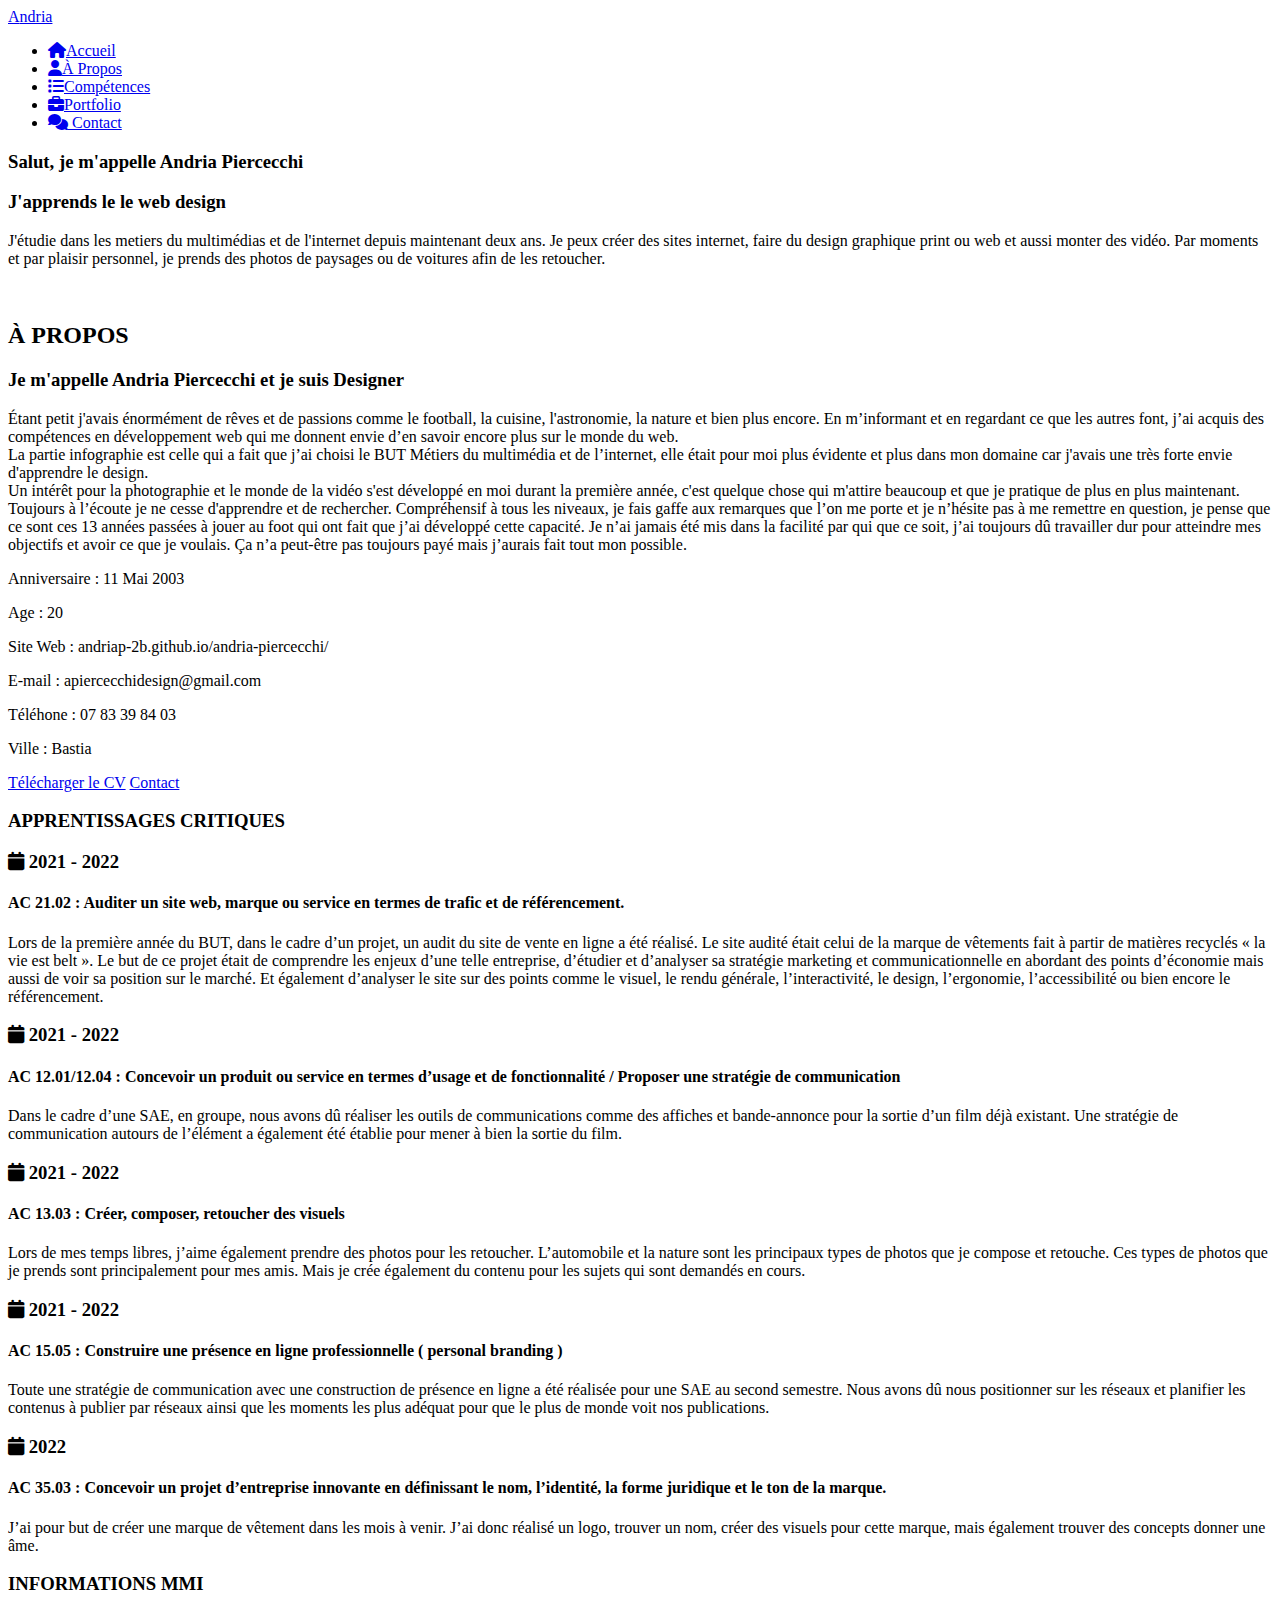
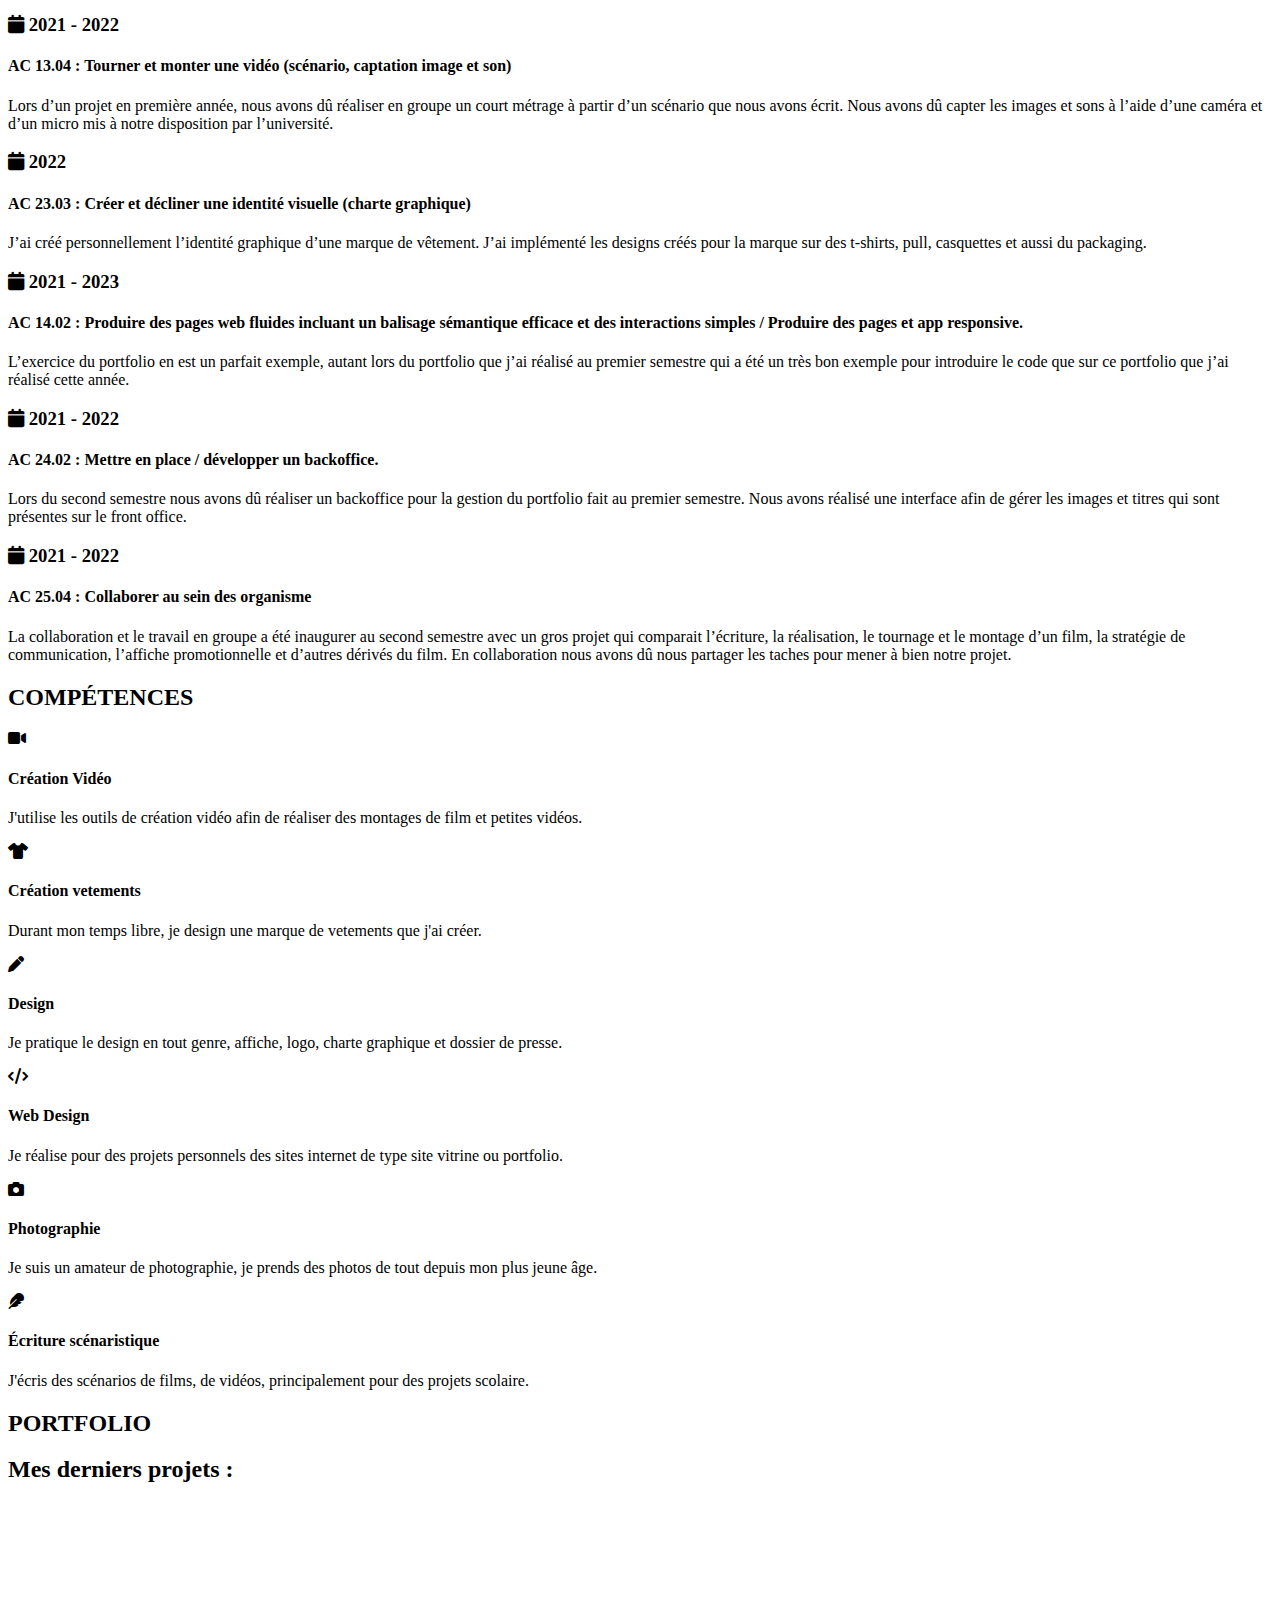
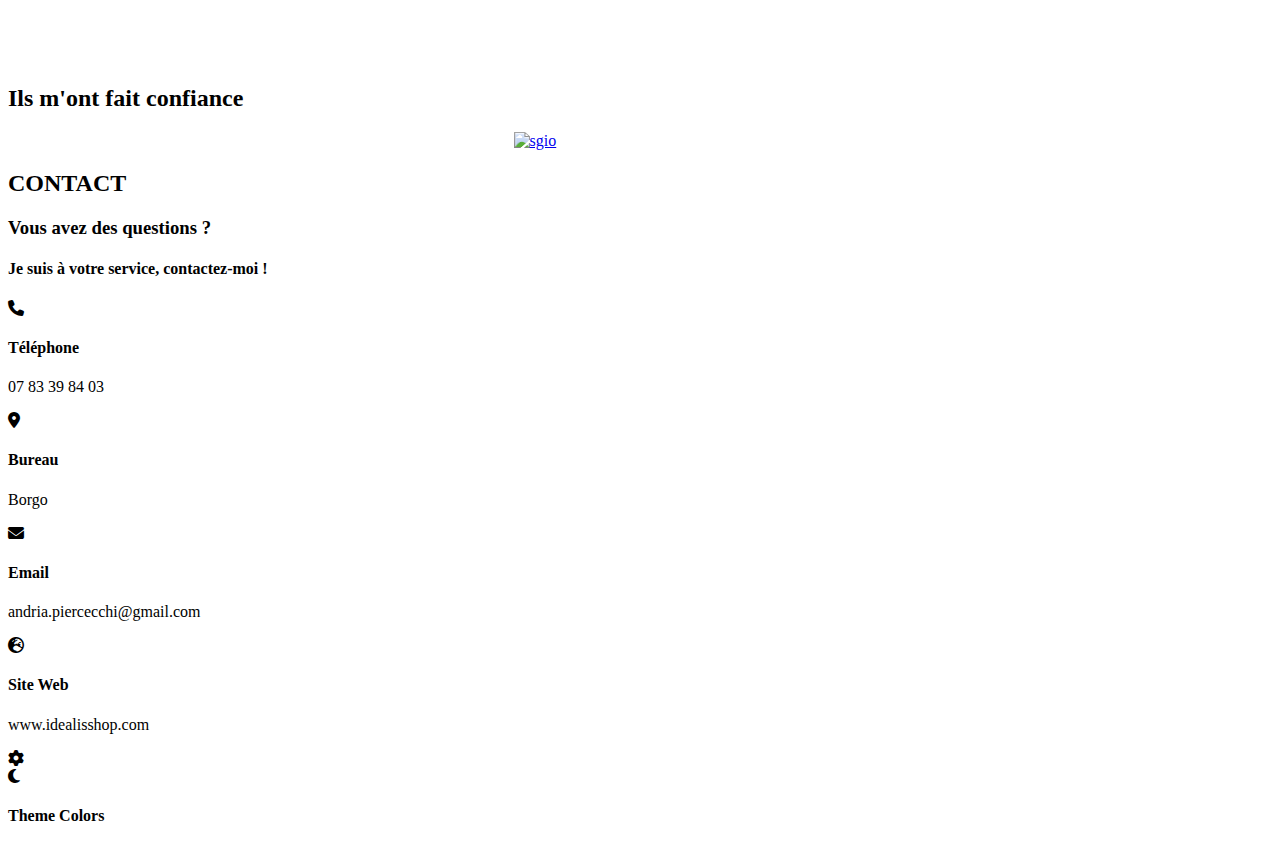
==== index.html @ 659b0757 "Update index.html" ====
<!DOCTYPE html>
<html lang="en">
<head>
    <meta charset="UTF-8">
    <meta http-equiv="X-UA-Compatible" content="IE=edge">
    <meta name="viewport" content="width=device-width, initial-scale=1.0">
    <title>Document</title>
    <!-- CSS Files -->
    <link rel="stylesheet" href="css/style.css">
    <link rel="stylesheet" href="css/skins/color-1.css">
    <link rel="stylesheet" href="https://cdnjs.cloudflare.com/ajax/libs/font-awesome/6.2.0/css/all.min.css">
    <!-- Style Switcher -->
    <link rel="stylesheet" href="css/skins/color-1.css" class="alternate-style" title="color-1"disabled>
    <link rel="stylesheet" href="css/skins/color-2.css" class="alternate-style" title="color-2"disabled>
    <link rel="stylesheet" href="css/skins/color-3.css" class="alternate-style" title="color-3"disabled>
    <link rel="stylesheet" href="css/skins/color-4.css" class="alternate-style" title="color-4"disabled>
    <link rel="stylesheet" href="css/skins/color-5.css" class="alternate-style" title="color-5"disabled>
    <link rel="stylesheet" href="css/style-switcher.css">
</head>
<body class="dark">
    <!-- Main Container Start-->
    <div class="main-container">
        <!--Aside Start-->
        <div class="aside">
            <div class="logo">
                <a href="#"><span>A</span>ndria</a>    
            </div>
            <div class="nav-toggler">
                <span></span>
            </div>
            <ul class="nav">
                <li><a href="#home" class="active"><i class="fa fa-home"></i>Accueil</a></li>
                <li><a href="#about"><i class="fa fa-user"></i>À Propos</a></li>
                <li><a href="#services"><i class="fa fa-list"></i>Compétences</a></li>
                <li><a href="#portfolio"><i class="fa fa-briefcase"></i>Portfolio</a></li>
                <li><a href="#contact"><i class="fa fa-comments"></i> Contact</a></li>
            </ul>
        </div>
        <!--Aside End-->
        <!-- Main Content Start-->
        <div class="main-content">
            <!-- Home Section Start -->
            <section class="home section" id="home">
                <div class="container">
                    <div class="row">
                        <div class="home-info padd-15">
                            <h3 class="hello">Salut, je m'appelle <span class="name">Andria Piercecchi</span></h3>
                            <h3 class="my-profession">J'apprends le <span class="typing">le web design</span></h3>
                            <p>J'étudie dans les metiers du multimédias et de l'internet depuis maintenant deux ans. Je peux créer des sites internet, faire du design graphique print ou web et aussi monter des vidéo. Par moments et par plaisir personnel, je prends des photos de paysages ou de voitures afin de les retoucher.</p>
                          
                        </div>
                        <div class="home-img padd-15">
                            <img src="images/107.jpg" alt="">
                        </div>
                    </div>
                </div>
            </section>
            <!-- Home Section End -->
            <!-- About Section Start -->
            <section class="about section"id='about'>
                <div class="container">
                    <div class="row">
                        <div class="section-title padd-15">
                            <h2>À PROPOS</h2>
                        </div>
                    </div>
                    <div class="row">
                        <div class="about-content padd-15">
                            <div class="row">
                                <div class="about-text padd-15">
                                    <h3>Je m'appelle Andria Piercecchi et je suis <span>Designer</span></h3>
                                    <p>Étant petit j'avais énormément de rêves et de passions comme le football, la cuisine, l'astronomie, la nature et bien plus encore. En m’informant et en regardant ce que les autres font, j’ai acquis des compétences en développement web qui me donnent envie d’en savoir encore plus sur le monde du web. <br> La partie infographie est celle qui a fait que j’ai choisi le BUT Métiers du multimédia et de l’internet, elle était pour moi plus évidente et plus dans mon domaine car j'avais une très forte envie d'apprendre le design. <br> Un intérêt pour la photographie et le monde de la vidéo s'est développé en moi durant la première année, c'est quelque chose qui m'attire beaucoup et que je pratique de plus en plus maintenant. <br> Toujours à l’écoute je ne cesse d'apprendre et de rechercher. Compréhensif à tous les niveaux, je fais gaffe aux remarques que l’on me porte et je n’hésite pas à me remettre en question, je pense que ce sont ces 13 années passées à jouer au foot qui ont fait que j’ai développé cette capacité. Je n’ai jamais été mis dans la facilité par qui que ce soit, j’ai toujours dû travailler dur pour atteindre mes objectifs et avoir ce que je voulais. Ça n’a peut-être pas toujours payé mais j’aurais fait tout mon possible.</p>

                                </div>
                            </div>
                            <div class="row">
                                <div class="personal-info padd-15">
                                    <div class="row">
                                        <div class="info-item padd-15">
                                            <p>Anniversaire : <span> 11 Mai 2003</span></p>
                                        </div>
                                        <div class="info-item padd-15">
                                            <p>Age : <span> 20 </span></p>
                                        </div>
                                        <div class="info-item padd-15">
                                            <p>Site Web : <span> andriap-2b.github.io/andria-piercecchi/</span></p>
                                        </div>
                                        <div class="info-item padd-15">
                                            <p>E-mail : <span> apiercecchidesign@gmail.com</span></p>
                                        </div>
                                        
                                        <div class="info-item padd-15">
                                            <p>Téléhone : <span> 07 83 39 84 03</span></p>
                                        </div>
                                        <div class="info-item padd-15">
                                            <p>Ville : <span> Bastia </span></p>
                                        </div>
                                       
                                    </div>
                                    <div class="row">
                                        <div class="buttons padd-15">
                                            <a href="images/cv.jpg" class="btn">Télécharger le CV</a>
                                            <a href="mailto:apiercecchidesign@gmail.com" class="btn hire-me">Contact</a>
                                        </div>
                                    </div>
                                </div>
                                <div class="skills padd-15">
                                    <div class="row">
                                        <!--<div class="skill-item padd-15">
                                            <h5>PHOTOSHOP</h5>
                                            <div class="progress">
                                                <div class="progress-in" style="width: 70%;"></div>
                                                <div class="skill-percent">70%</div>
                                            </div>
                                        </div>
                                        <div class="skill-item padd-15">
                                            <h5>ILLUSTRATOR</h5>
                                            <div class="progress">
                                                <div class="progress-in" style="width: 50%;"></div>
                                                <div class="skill-percent">60%</div>
                                            </div>
                                        </div>
                                        <div class="skill-item padd-15">
                                            <h5>PREMIERE PRO</h5>
                                            <div class="progress">
                                                <div class="progress-in" style="width: 50%;"></div>
                                                <div class="skill-percent">50%</div>
                                            </div>
                                        </div>
                                        <div class="skill-item padd-15">
                                            <h5>HTML/CSS/JS</h5>
                                            <div class="progress">
                                                <div class="progress-in" style="width: 50%;"></div>
                                                <div class="skill-percent">50%</div>
                                            </div>
                                        </div>-->
                                    </div>
                                </div>
                            </div>
                            <div class="row">
                                <div class="education padd-15">
                                    <h3 class="title">APPRENTISSAGES CRITIQUES</h3>
                                    <div class="row">
                                        <div class="timeline-box padd-15">
                                            <div class="timeline shadow-dark">
                                                <!-- timeline item -->
                                                <div class="timeline-item">
                                                    <div class="circle-dot"></div>
                                                    <h3 class="timeline-date">
                                                        <i class="fa fa-calendar"></i> 2021 - 2022
                                                    </h3>
                                                    <h4 class="timeline-title">AC 21.02 : Auditer un site web, marque ou service en termes de trafic et de référencement.</h4>
                                                    <p class="timeline-text">Lors de la première année du BUT, dans le cadre d’un projet, un audit du site de vente en ligne a été réalisé. Le site audité était celui de la marque de vêtements fait à partir de matières recyclés « la vie est belt ».
                                                        Le but de ce projet était de comprendre les enjeux d’une telle entreprise, d’étudier et d’analyser sa stratégie marketing et communicationnelle en abordant des points d’économie mais aussi de voir sa position sur le marché. Et également d’analyser le site sur des points comme le visuel, le rendu générale, l’interactivité, le design, l’ergonomie, l’accessibilité ou bien encore le référencement.
                                                        </p>
                                                       
                                                </div>
                                                 <!-- timeline item -->
                                                 <div class="timeline-item">
                                                    <div class="circle-dot"></div>
                                                    <h3 class="timeline-date">
                                                        <i class="fa fa-calendar"></i> 2021 - 2022
                                                    </h3>
                                                    <h4 class="timeline-title">AC 12.01/12.04 : Concevoir un produit ou service en termes d’usage et de fonctionnalité / Proposer une stratégie de communication</h4>
                                                    <p class="timeline-text">Dans le cadre d’une SAE, en groupe, nous avons dû réaliser les outils de communications comme des affiches et bande-annonce pour la sortie d’un film déjà existant. Une stratégie de communication autours de l’élément a également été établie pour mener à bien la sortie du film.</p>
                                                </div>
                                                 <!-- timeline item -->
                                                 <div class="timeline-item">
                                                    <div class="circle-dot"></div>
                                                    <h3 class="timeline-date">
                                                        <i class="fa fa-calendar"></i> 2021 - 2022
                                                    </h3>
                                                    <h4 class="timeline-title">AC 13.03 : Créer, composer, retoucher des visuels</h4>
                                                    <p class="timeline-text">Lors de mes temps libres, j’aime également prendre des photos pour les retoucher. L’automobile et la nature sont les principaux types de photos que je compose et retouche. Ces types de photos que je prends sont principalement pour mes amis. Mais je crée également du contenu pour les sujets qui sont demandés en cours.</p>
                                                </div>
                                                <!-- timeline item -->
                                                <div class="timeline-item">
                                                    <div class="circle-dot"></div>
                                                    <h3 class="timeline-date">
                                                        <i class="fa fa-calendar"></i> 2021 - 2022
                                                    </h3>
                                                    <h4 class="timeline-title">AC 15.05 : Construire une présence en ligne professionnelle ( personal branding ) </h4>
                                                    <p class="timeline-text">Toute une stratégie de communication avec une construction de présence en ligne a été réalisée pour une SAE au second semestre. Nous avons dû nous positionner sur les réseaux et planifier les contenus à publier par réseaux ainsi que les moments les plus adéquat pour que le plus de monde voit nos publications.</p>
                                                </div>
                                                <!-- timeline item -->
                                                <div class="timeline-item">
                                                    <div class="circle-dot"></div>
                                                    <h3 class="timeline-date">
                                                        <i class="fa fa-calendar"></i> 2022
                                                    </h3>
                                                    <h4 class="timeline-title">AC 35.03 : Concevoir un projet d’entreprise innovante en définissant le nom, l’identité, la forme juridique et le ton de la marque.</h4>
                                                    <p class="timeline-text">J’ai pour but de créer une marque de vêtement dans les mois à venir. J’ai donc réalisé un logo, trouver un nom, créer des visuels pour cette marque, mais également trouver des concepts donner une âme.</p>
                                                </div>
                                            </div>
                                        </div>
                                    </div>
                                </div>
                                <div class="experience padd-15">
                                    <h3 class="title">INFORMATIONS MMI</h3>
                                    <div class="row">
                                        <div class="timeline-box padd-15">
                                            <div class="timeline shadow-dark">
                                                <!-- timeline item -->
                                                <div class="timeline-item">
                                                    <div class="circle-dot"></div>
                                                    <h3 class="timeline-date">
                                                        <i class="fa fa-calendar"></i> 2021 - 2022
                                                    </h3>
                                                    <h4 class="timeline-title">AC 13.04 : Tourner et monter une vidéo (scénario, captation image et son)</h4>
                                                    <p class="timeline-text">Lors d’un projet en première année, nous avons dû réaliser en groupe un court métrage à partir d’un scénario que nous avons écrit. Nous avons dû capter les images et sons à l’aide d’une caméra et d’un micro mis à notre disposition par l’université.</p>
                                                </div>
                                                 <!-- timeline item -->
                                                 <div class="timeline-item">
                                                    <div class="circle-dot"></div>
                                                    <h3 class="timeline-date">
                                                        <i class="fa fa-calendar"></i> 2022
                                                    </h3>
                                                    <h4 class="timeline-title">AC 23.03 : Créer et décliner une identité visuelle (charte graphique)</h4>
                                                    <p class="timeline-text">J’ai créé personnellement l’identité graphique d’une marque de vêtement. J’ai implémenté les designs créés pour la marque sur des t-shirts, pull, casquettes et aussi du packaging. </p>
                                                </div>
                                                 <!-- timeline item -->
                                                 <div class="timeline-item">
                                                    <div class="circle-dot"></div>
                                                    <h3 class="timeline-date">
                                                        <i class="fa fa-calendar"></i> 2021 - 2023
                                                    </h3>
                                                    <h4 class="timeline-title">AC 14.02 : Produire des pages web fluides incluant un balisage sémantique efficace et des interactions simples / Produire des pages et app responsive.</h4>
                                                    <p class="timeline-text">L’exercice du portfolio en est un parfait exemple, autant lors du portfolio que j’ai réalisé au premier semestre qui a été un très bon exemple pour introduire le code que sur ce portfolio que j’ai réalisé cette année.</p>
                                                </div>
                                                <!-- timeline item -->
                                                <div class="timeline-item">
                                                    <div class="circle-dot"></div>
                                                    <h3 class="timeline-date">
                                                        <i class="fa fa-calendar"></i> 2021 - 2022
                                                    </h3>
                                                    <h4 class="timeline-title">AC 24.02 : Mettre en place / développer un backoffice.</h4>
                                                    <p class="timeline-text">Lors du second semestre nous avons dû réaliser un backoffice pour la gestion du portfolio fait au premier semestre. Nous avons réalisé une interface afin de gérer les images et titres qui sont présentes sur le front office.</p>
                                                </div>
                                                <!-- timeline item -->
                                                <div class="timeline-item">
                                                    <div class="circle-dot"></div>
                                                    <h3 class="timeline-date">
                                                        <i class="fa fa-calendar"></i> 2021 - 2022
                                                    </h3>
                                                    <h4 class="timeline-title">AC 25.04 : Collaborer au sein des organisme</h4>
                                                    <p class="timeline-text">La collaboration et le travail en groupe a été inaugurer au second semestre avec un gros projet qui comparait l’écriture, la réalisation, le tournage et le montage d’un film, la stratégie de communication, l’affiche promotionnelle et d’autres dérivés du film. En collaboration nous avons dû nous partager les taches pour mener à bien notre projet.</p>
                                                </div>
                                            </div>
                                        </div>
                                    </div>
                                </div>
                            </div>
                        </div>
                    </div>
                </div>
            </section>
            <!-- About Section End -->
            <!-- Services Section Start -->
            <section class="service section"id="services">
                <div class="container">
                    <div class="row">
                        <div class="section-title padd-15">
                            <h2>COMPÉTENCES</h2>
                        </div>
                    </div>
                    <div class="row">
                        <!-- Services Item Start -->
                        <div class="service-item padd-15">
                            <div class="service-item-inner">
                                <div class="icon">
                                    <i class="fa fa-video"></i>
                                </div>
                                <h4>Création Vidéo</h4>
                                <p>J'utilise les outils de création vidéo afin de réaliser des montages de film et petites vidéos.</p>
                            </div>
                        </div>
                        <!-- Services Item End -->
                        <!-- Services Item Start -->
                        <div class="service-item padd-15">
                            <div class="service-item-inner">
                                <div class="icon">
                                    <i class="fa fa-shirt"></i>
                                </div>
                                <h4>Création vetements</h4>
                                <p>Durant mon temps libre, je design une marque de vetements que j'ai créer.</p>
                            </div>
                        </div>
                        <!-- Services Item End -->
                        <!-- Services Item Start -->
                        <div class="service-item padd-15">
                            <div class="service-item-inner">
                                <div class="icon">
                                    <i class="fa fa-pen"></i>
                                </div>
                                <h4>Design</h4>
                                <p>Je pratique le design en tout genre, affiche, logo, charte graphique et dossier de presse.</p>
                            </div>
                        </div>
                        <!-- Services Item End -->
                        <!-- Services Item Start -->
                        <div class="service-item padd-15">
                            <div class="service-item-inner">
                                <div class="icon">
                                    <i class="fa fa-code"></i>
                                </div>
                                <h4>Web Design</h4>
                                <p>Je réalise pour des projets personnels des sites internet de type site vitrine ou portfolio.</p>
                            </div>
                        </div>
                        <!-- Services Item End -->
                        <!-- Services Item Start -->
                        <div class="service-item padd-15">
                            <div class="service-item-inner">
                                <div class="icon">
                                    <i class="fa fa-camera"></i>
                                </div>
                                <h4>Photographie</h4>
                                <p>Je suis un amateur de photographie, je prends des photos de tout depuis mon plus jeune âge.</p>
                            </div>
                        </div>
                        <!-- Services Item End -->
                        <!-- Services Item Start -->
                        <div class="service-item padd-15">
                            <div class="service-item-inner">
                                <div class="icon">
                                    <i class="fa fa-feather"></i>
                                </div>
                                <h4>Écriture scénaristique</h4>
                                <p>J'écris des scénarios de films, de vidéos, principalement pour des projets scolaire.</p>
                            </div>
                        </div>
                        <!-- Services Item End -->
                    </div>
                </div>
            </section>
            <!-- Services Section End -->
            <!-- Portfolio Section Start -->
            <section class="portfolio section" id="portfolio">
                <div class="container">
                    <div class="row">
                        <div class="section-title padd-15">
                            <h2>PORTFOLIO</h2>
                        </div>
                    </div>
                    <div class="row">
                        <div class="portfolio-heading padd-15">
                            <h2>Mes derniers projets :</h2>
                        </div>
                    </div>
                    <div class="row">
                        <!-- portfolio item start -->
                        <div class="portfolio-item padd-15">
                            <div class="portfolio-item-inner shadow-dark">
                                <div class="portfolio-img">
                                    <a href="img1.html"><img src="images/idealis45x30.jpg" alt=""></a>
                                </div>
                            </div>
                        </div>
                        <!-- portfolio item end -->
                        <!-- portfolio item start -->
                        <div class="portfolio-item padd-15">
                            <div class="portfolio-item-inner shadow-dark">
                                <div class="portfolio-img">
                                    <a href="img2.html"><img src="images/monstre45x30.jpg" alt=""></a>
                                </div>
                            </div>
                        </div>
                        <!-- portfolio item end -->
                        <!-- portfolio item start -->
                        <div class="portfolio-item padd-15">
                            <div class="portfolio-item-inner shadow-dark">
                                <div class="portfolio-img">
                                    <a href="img3.html"><img src="images/noir et blanc45x30.jpg" alt=""></a>
                                </div>
                            </div>
                        </div>
                        <!-- portfolio item end -->
                        <!-- portfolio item start -->
                        <div class="portfolio-item padd-15">
                            <div class="portfolio-item-inner shadow-dark">
                                <div class="portfolio-img">
                                    <a href="img4.html"><img src="images/Piercecchi_Andria_245x30.jpg" alt=""></a>
                                </div>
                            </div>
                        </div>
                        <!-- portfolio item end -->
                        <!-- portfolio item start -->
                        <div class="portfolio-item padd-15">
                            <div class="portfolio-item-inner shadow-dark">
                                <div class="portfolio-img">
                                    <a href="img5.html"><img src="images/porsche45x30.jpg" alt=""></a>
                                </div>
                            </div>
                        </div>
                        <!-- portfolio item end -->
                        <!-- portfolio item start -->
                        <div class="portfolio-item padd-15">
                            <div class="portfolio-item-inner shadow-dark">
                                <div class="portfolio-img">
                                    <a href="img6.html"><img src="images/PUB-PAGE-MAGAZINE45x30.jpg" alt=""></a>
                                </div>
                            </div>
                        </div>
                        <!-- portfolio item end -->
                        <!-- portfolio item start -->
                        <div class="portfolio-item padd-15">
                            <div class="portfolio-item-inner shadow-dark">
                                <div class="portfolio-img">
                                    <a href="img7.html"><img src="images/mockupbiere.jpg" alt=""></a>
                                </div>
                            </div>
                        </div>
                        <!-- portfolio item end -->
                        <!-- portfolio item start -->
                        <div class="portfolio-item padd-15">
                            <div class="portfolio-item-inner shadow-dark">
                                <div class="portfolio-img">
                                    <a href="img8.html"><img src="images/magazine45x30.jpg" alt=""></a>
                                </div>
                            </div>
                        </div>
                        <!-- portfolio item end -->
                        <!-- portfolio item start -->
                        <div class="portfolio-item padd-15">
                            <div class="portfolio-item-inner shadow-dark">
                                <div class="portfolio-img">
                                    <a href="img9.html"><img src="images/logosgio45x30.jpg" alt=""></a>
                                </div>
                            </div>
                        </div>
                        <!-- portfolio item end -->
                    </div>
                </div>
            </section> 
            <!-- Portfolio Section End -->




 <!-- Contact Section Start -->
 <section class="contact section" id="">
    <div class="container">
        <div class="row">
            <div class="section-title padd-15">
                <h2>Ils m'ont fait confiance</h2>
            </div>
        </div>
  <a href="sgio.html">
    <img src="images/SGIO_Patch2023_Off.png" alt="sgio" style="width: 20%; height: 20%; display: block; margin: 0 auto;">
  </a>
        </div>
</section>
<!-- Contact Section End -->




            <!-- Contact Section Start -->
            <section class="contact section" id="contact">
                <div class="container">
                    <div class="row">
                        <div class="section-title padd-15">
                            <h2>CONTACT</h2>
                        </div>
                    </div>
                    <h3 class="contact-title padd-15">Vous avez des questions ?</h3>
                    <h4 class="contact-sub-title padd-15">Je suis à votre service, contactez-moi !</h4>
                    <div class="row">
                        <!-- Contact info item start -->
                        <div class="contact-info-item padd-15">
                            <div class="icon"><i class="fa fa-phone"></i></div>
                            <h4>Téléphone </h4>
                            <p>07 83 39 84 03</p>
                        </div>
                        <!-- Contact info item end -->
                        <!-- Contact info item start -->
                        <div class="contact-info-item padd-15">
                            <div class="icon"><i class="fa fa-map-marker-alt"></i></div>
                            <h4>Bureau </h4>
                            <p>Borgo</p>
                        </div>
                        <!-- Contact info item end -->
                        <!-- Contact info item start -->
                        <div class="contact-info-item padd-15">
                            <div class="icon"><i class="fa fa-envelope"></i></div>
                            <h4>Email </h4>
                            <p>andria.piercecchi@gmail.com</p>
                        </div>
                        <!-- Contact info item end -->
                        <!-- Contact info item start -->
                        <div class="contact-info-item padd-15">
                            <div class="icon"><i class="fa fa-globe-europe"></i></div>
                            <h4>Site Web</h4>
                            <p>www.idealisshop.com</p>
                        </div>
                        <!-- Contact info item end -->
                    </div>
                    <!--<h3 class="contact-title padd-15">SEND ME AN EMAIL</h3>
                    <h4 class="contact-sub-title padd-15">I'M VERY RESPONSIVE TO MESSAGES</h4>-->
                    <!-- contact form -->
                   <!-- <div class="row">
                        <div class="contact-form padd-15">
                            <div class="row">
                                <div class="form-item col-6 padd-15">
                                    <div class="form-group">
                                        <input type="text" class="form-control" placeholder="Name">
                                    </div>
                                </div>
                                <div class="form-item col-6 padd-15">
                                    <div class="form-group">
                                        <input type="email" class="form-control" placeholder="Email">
                                    </div>
                                </div>
                            </div>
                            <div class="row">
                                <div class="form-item col-12 padd-15">
                                    <div class="form-group">
                                        <input type="text" class="form-control" placeholder="Subject">
                                    </div>
                                </div>
                            </div>
                            <div class="row">
                                <div class="form-item col-12 padd-15">
                                    <div class="form-group">
                                        <textarea name="" class="form-control" id="" placeholder="Message"></textarea>
                                    </div>
                                </div>
                            </div>
                            <div class="row">
                                <div class="form-item col-12 padd-15">
                                    <button type="submit" class="btn"> Send Message</button>
                                </div>
                            </div>
                        </div>-->
                    </div>
                </div>
            </section>
            <!-- Contact Section End -->
        </div>
        <!-- Main Content End-->
    </div>
    <!-- Main Container End-->
    <!-- Style switcher start -->
    <div class="style-switcher">
        <div class="style-switcher-toggler s-icon">
            <i class="fas fa-cog"></i>
        </div>
        <div class="day-night s-icon">
            <i class="fas fa-moon"></i>
        </div>
        <h4>Theme Colors</h4>
        <div class="colors">
            <span class="color-1" onclick="setActiveStyle('color-1')"></span>
            <span class="color-2" onclick="setActiveStyle('color-2')"></span>
            <span class="color-3" onclick="setActiveStyle('color-3')"></span>
            <span class="color-4" onclick="setActiveStyle('color-4')"></span>
            <span class="color-5" onclick="setActiveStyle('color-5')"></span>
        </div>
    </div>
    <!-- Style switcher end -->
    <!-- JS Files -->
    <script src="https://cdnjs.cloudflare.com/ajax/libs/typed.js/2.0.12/typed.min.js" referrerpolicy="no-referrer"></script>
    <script src="js/script.js"></script>
    <script src="js/style-switcher.js"></script>
</body>
</html>
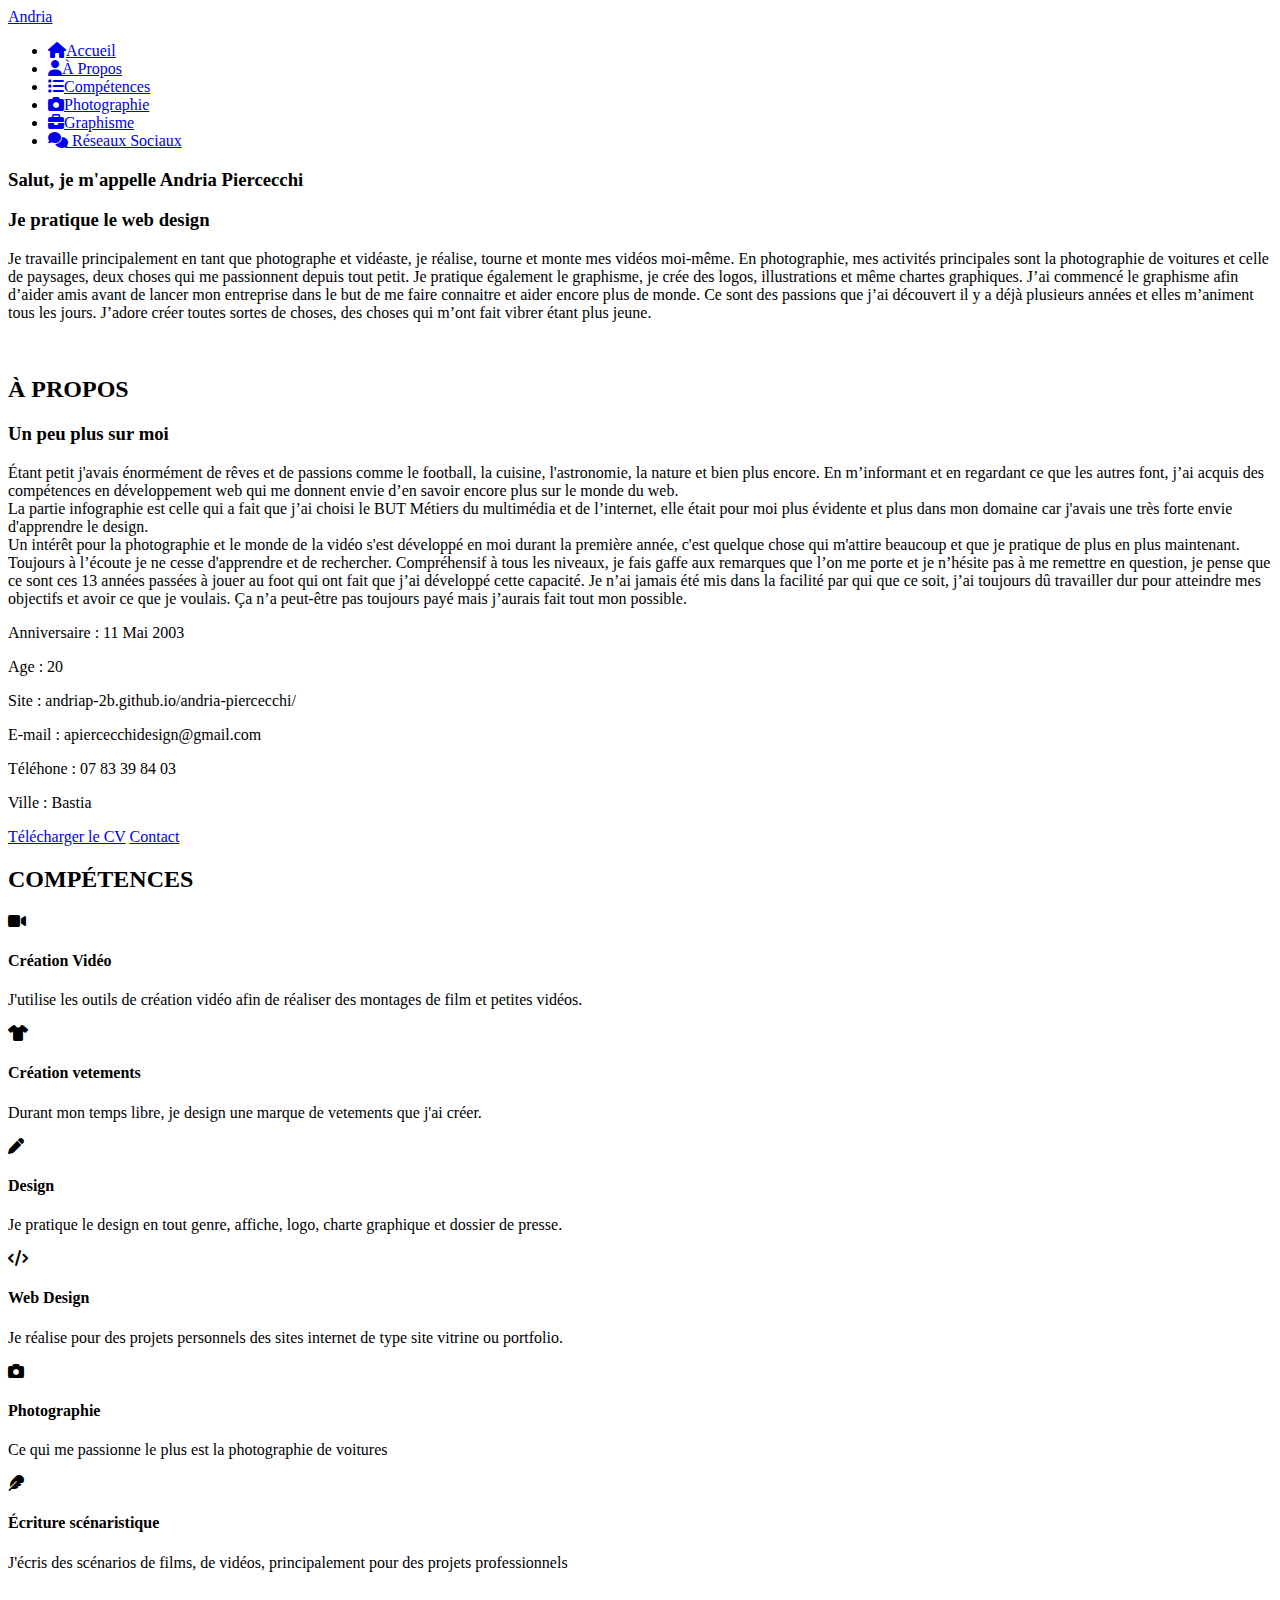
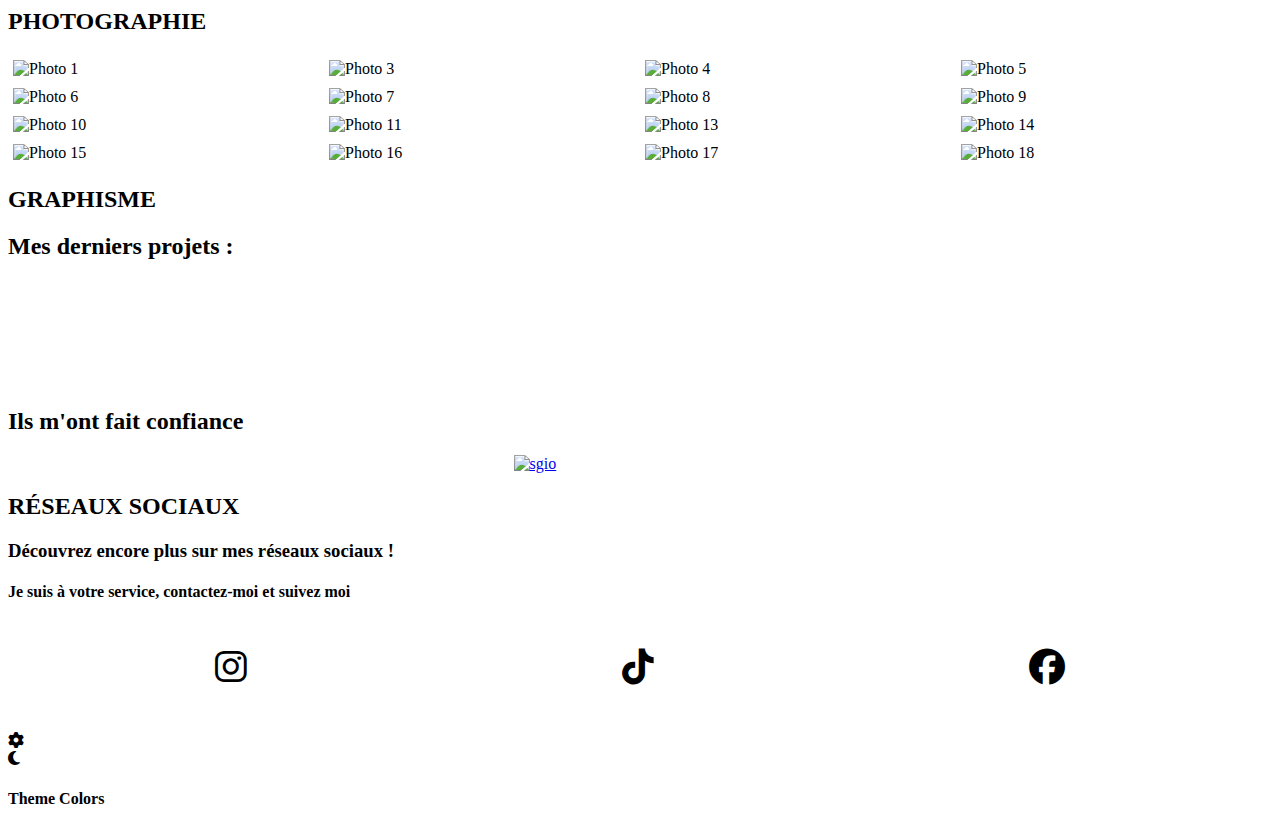
==== commit 65e6bd8c: "Update index.html" ====
--- a/index.html
+++ b/index.html
@@ -1,5 +1,6 @@
 <!DOCTYPE html>
 <html lang="en">
+
 <head>
     <meta charset="UTF-8">
     <meta http-equiv="X-UA-Compatible" content="IE=edge">
@@ -10,30 +11,32 @@
     <link rel="stylesheet" href="css/skins/color-1.css">
     <link rel="stylesheet" href="https://cdnjs.cloudflare.com/ajax/libs/font-awesome/6.2.0/css/all.min.css">
     <!-- Style Switcher -->
-    <link rel="stylesheet" href="css/skins/color-1.css" class="alternate-style" title="color-1"disabled>
-    <link rel="stylesheet" href="css/skins/color-2.css" class="alternate-style" title="color-2"disabled>
-    <link rel="stylesheet" href="css/skins/color-3.css" class="alternate-style" title="color-3"disabled>
-    <link rel="stylesheet" href="css/skins/color-4.css" class="alternate-style" title="color-4"disabled>
-    <link rel="stylesheet" href="css/skins/color-5.css" class="alternate-style" title="color-5"disabled>
+    <link rel="stylesheet" href="css/skins/color-1.css" class="alternate-style" title="color-1" disabled>
+    <link rel="stylesheet" href="css/skins/color-2.css" class="alternate-style" title="color-2" disabled>
+    <link rel="stylesheet" href="css/skins/color-3.css" class="alternate-style" title="color-3" disabled>
+    <link rel="stylesheet" href="css/skins/color-4.css" class="alternate-style" title="color-4" disabled>
+    <link rel="stylesheet" href="css/skins/color-5.css" class="alternate-style" title="color-5" disabled>
     <link rel="stylesheet" href="css/style-switcher.css">
 </head>
+
 <body class="dark">
     <!-- Main Container Start-->
     <div class="main-container">
         <!--Aside Start-->
         <div class="aside">
             <div class="logo">
-                <a href="#"><span>A</span>ndria</a>    
+                <a href="#"><span>A</span>ndria</a>
             </div>
             <div class="nav-toggler">
                 <span></span>
             </div>
             <ul class="nav">
-                <li><a href="#home" class="active"><i class="fa fa-home"></i>Accueil</a></li>
+                <li><a href="#home" class=""><i class="fa fa-home"></i>Accueil</a></li>
                 <li><a href="#about"><i class="fa fa-user"></i>À Propos</a></li>
                 <li><a href="#services"><i class="fa fa-list"></i>Compétences</a></li>
-                <li><a href="#portfolio"><i class="fa fa-briefcase"></i>Portfolio</a></li>
-                <li><a href="#contact"><i class="fa fa-comments"></i> Contact</a></li>
+                <li><a href="#gallery"><i class="fa fa-camera"></i>Photographie</a></li>
+                <li><a href="#portfolio"><i class="fa fa-briefcase"></i>Graphisme</a></li>
+                <li><a href="#contact"><i class="fa fa-comments"></i> Réseaux Sociaux</a></li>
             </ul>
         </div>
         <!--Aside End-->
@@ -45,9 +48,21 @@
                     <div class="row">
                         <div class="home-info padd-15">
                             <h3 class="hello">Salut, je m'appelle <span class="name">Andria Piercecchi</span></h3>
-                            <h3 class="my-profession">J'apprends le <span class="typing">le web design</span></h3>
-                            <p>J'étudie dans les metiers du multimédias et de l'internet depuis maintenant deux ans. Je peux créer des sites internet, faire du design graphique print ou web et aussi monter des vidéo. Par moments et par plaisir personnel, je prends des photos de paysages ou de voitures afin de les retoucher.</p>
-                          
+                            <h3 class="my-profession">Je pratique <span class="typing">le web design</span></h3>
+                            <p>Je travaille principalement en tant que photographe et vidéaste, je réalise, tourne et
+                                monte mes vidéos moi-même. En photographie, mes activités principales sont la
+                                photographie de voitures et celle de paysages, deux choses qui me passionnent depuis
+                                tout petit.
+
+                                Je pratique également le graphisme, je crée des logos, illustrations et même chartes
+                                graphiques. J’ai commencé le graphisme afin d’aider amis avant de lancer mon entreprise
+                                dans le but de me faire connaitre et aider encore plus de monde.
+
+                                Ce sont des passions que j’ai découvert il y a déjà plusieurs années et elles m’animent
+                                tous les jours. J’adore créer toutes sortes de choses, des choses qui m’ont fait vibrer
+                                étant plus jeune.
+                            </p>
+
                         </div>
                         <div class="home-img padd-15">
                             <img src="images/107.jpg" alt="">
@@ -57,7 +72,7 @@
             </section>
             <!-- Home Section End -->
             <!-- About Section Start -->
-            <section class="about section"id='about'>
+            <section class="about section" id='about'>
                 <div class="container">
                     <div class="row">
                         <div class="section-title padd-15">
@@ -68,8 +83,24 @@
                         <div class="about-content padd-15">
                             <div class="row">
                                 <div class="about-text padd-15">
-                                    <h3>Je m'appelle Andria Piercecchi et je suis <span>Designer</span></h3>
-                                    <p>Étant petit j'avais énormément de rêves et de passions comme le football, la cuisine, l'astronomie, la nature et bien plus encore. En m’informant et en regardant ce que les autres font, j’ai acquis des compétences en développement web qui me donnent envie d’en savoir encore plus sur le monde du web. <br> La partie infographie est celle qui a fait que j’ai choisi le BUT Métiers du multimédia et de l’internet, elle était pour moi plus évidente et plus dans mon domaine car j'avais une très forte envie d'apprendre le design. <br> Un intérêt pour la photographie et le monde de la vidéo s'est développé en moi durant la première année, c'est quelque chose qui m'attire beaucoup et que je pratique de plus en plus maintenant. <br> Toujours à l’écoute je ne cesse d'apprendre et de rechercher. Compréhensif à tous les niveaux, je fais gaffe aux remarques que l’on me porte et je n’hésite pas à me remettre en question, je pense que ce sont ces 13 années passées à jouer au foot qui ont fait que j’ai développé cette capacité. Je n’ai jamais été mis dans la facilité par qui que ce soit, j’ai toujours dû travailler dur pour atteindre mes objectifs et avoir ce que je voulais. Ça n’a peut-être pas toujours payé mais j’aurais fait tout mon possible.</p>
+                                    <h3>Un peu plus sur moi</h3>
+                                    <p>Étant petit j'avais énormément de rêves et de passions comme le football, la
+                                        cuisine, l'astronomie, la nature et bien plus encore. En m’informant et en
+                                        regardant ce que les autres font, j’ai acquis des compétences en développement
+                                        web qui me donnent envie d’en savoir encore plus sur le monde du web. <br> La
+                                        partie infographie est celle qui a fait que j’ai choisi le BUT Métiers du
+                                        multimédia et de l’internet, elle était pour moi plus évidente et plus dans mon
+                                        domaine car j'avais une très forte envie d'apprendre le design. <br> Un intérêt
+                                        pour la photographie et le monde de la vidéo s'est développé en moi durant la
+                                        première année, c'est quelque chose qui m'attire beaucoup et que je pratique de
+                                        plus en plus maintenant. <br> Toujours à l’écoute je ne cesse d'apprendre et de
+                                        rechercher. Compréhensif à tous les niveaux, je fais gaffe aux remarques que
+                                        l’on me porte et je n’hésite pas à me remettre en question, je pense que ce sont
+                                        ces 13 années passées à jouer au foot qui ont fait que j’ai développé cette
+                                        capacité. Je n’ai jamais été mis dans la facilité par qui que ce soit, j’ai
+                                        toujours dû travailler dur pour atteindre mes objectifs et avoir ce que je
+                                        voulais. Ça n’a peut-être pas toujours payé mais j’aurais fait tout mon
+                                        possible.</p>
 
                                 </div>
                             </div>
@@ -83,172 +114,28 @@
                                             <p>Age : <span> 20 </span></p>
                                         </div>
                                         <div class="info-item padd-15">
-                                            <p>Site Web : <span> andriap-2b.github.io/andria-piercecchi/</span></p>
+                                            <p>Site : <span>andriap-2b.github.io/andria-piercecchi/</span></p>
                                         </div>
                                         <div class="info-item padd-15">
                                             <p>E-mail : <span> apiercecchidesign@gmail.com</span></p>
                                         </div>
-                                        
+
                                         <div class="info-item padd-15">
                                             <p>Téléhone : <span> 07 83 39 84 03</span></p>
                                         </div>
                                         <div class="info-item padd-15">
                                             <p>Ville : <span> Bastia </span></p>
                                         </div>
-                                       
+
                                     </div>
                                     <div class="row">
                                         <div class="buttons padd-15">
                                             <a href="images/cv.jpg" class="btn">Télécharger le CV</a>
-                                            <a href="mailto:apiercecchidesign@gmail.com" class="btn hire-me">Contact</a>
+                                            <a href="mailto:andria.piercecchi@gmail.com" class="btn hire-me">Contact</a>
                                         </div>
                                     </div>
                                 </div>
-                                <div class="skills padd-15">
-                                    <div class="row">
-                                        <!--<div class="skill-item padd-15">
-                                            <h5>PHOTOSHOP</h5>
-                                            <div class="progress">
-                                                <div class="progress-in" style="width: 70%;"></div>
-                                                <div class="skill-percent">70%</div>
-                                            </div>
-                                        </div>
-                                        <div class="skill-item padd-15">
-                                            <h5>ILLUSTRATOR</h5>
-                                            <div class="progress">
-                                                <div class="progress-in" style="width: 50%;"></div>
-                                                <div class="skill-percent">60%</div>
-                                            </div>
-                                        </div>
-                                        <div class="skill-item padd-15">
-                                            <h5>PREMIERE PRO</h5>
-                                            <div class="progress">
-                                                <div class="progress-in" style="width: 50%;"></div>
-                                                <div class="skill-percent">50%</div>
-                                            </div>
-                                        </div>
-                                        <div class="skill-item padd-15">
-                                            <h5>HTML/CSS/JS</h5>
-                                            <div class="progress">
-                                                <div class="progress-in" style="width: 50%;"></div>
-                                                <div class="skill-percent">50%</div>
-                                            </div>
-                                        </div>-->
-                                    </div>
-                                </div>
-                            </div>
-                            <div class="row">
-                                <div class="education padd-15">
-                                    <h3 class="title">APPRENTISSAGES CRITIQUES</h3>
-                                    <div class="row">
-                                        <div class="timeline-box padd-15">
-                                            <div class="timeline shadow-dark">
-                                                <!-- timeline item -->
-                                                <div class="timeline-item">
-                                                    <div class="circle-dot"></div>
-                                                    <h3 class="timeline-date">
-                                                        <i class="fa fa-calendar"></i> 2021 - 2022
-                                                    </h3>
-                                                    <h4 class="timeline-title">AC 21.02 : Auditer un site web, marque ou service en termes de trafic et de référencement.</h4>
-                                                    <p class="timeline-text">Lors de la première année du BUT, dans le cadre d’un projet, un audit du site de vente en ligne a été réalisé. Le site audité était celui de la marque de vêtements fait à partir de matières recyclés « la vie est belt ».
-                                                        Le but de ce projet était de comprendre les enjeux d’une telle entreprise, d’étudier et d’analyser sa stratégie marketing et communicationnelle en abordant des points d’économie mais aussi de voir sa position sur le marché. Et également d’analyser le site sur des points comme le visuel, le rendu générale, l’interactivité, le design, l’ergonomie, l’accessibilité ou bien encore le référencement.
-                                                        </p>
-                                                       
-                                                </div>
-                                                 <!-- timeline item -->
-                                                 <div class="timeline-item">
-                                                    <div class="circle-dot"></div>
-                                                    <h3 class="timeline-date">
-                                                        <i class="fa fa-calendar"></i> 2021 - 2022
-                                                    </h3>
-                                                    <h4 class="timeline-title">AC 12.01/12.04 : Concevoir un produit ou service en termes d’usage et de fonctionnalité / Proposer une stratégie de communication</h4>
-                                                    <p class="timeline-text">Dans le cadre d’une SAE, en groupe, nous avons dû réaliser les outils de communications comme des affiches et bande-annonce pour la sortie d’un film déjà existant. Une stratégie de communication autours de l’élément a également été établie pour mener à bien la sortie du film.</p>
-                                                </div>
-                                                 <!-- timeline item -->
-                                                 <div class="timeline-item">
-                                                    <div class="circle-dot"></div>
-                                                    <h3 class="timeline-date">
-                                                        <i class="fa fa-calendar"></i> 2021 - 2022
-                                                    </h3>
-                                                    <h4 class="timeline-title">AC 13.03 : Créer, composer, retoucher des visuels</h4>
-                                                    <p class="timeline-text">Lors de mes temps libres, j’aime également prendre des photos pour les retoucher. L’automobile et la nature sont les principaux types de photos que je compose et retouche. Ces types de photos que je prends sont principalement pour mes amis. Mais je crée également du contenu pour les sujets qui sont demandés en cours.</p>
-                                                </div>
-                                                <!-- timeline item -->
-                                                <div class="timeline-item">
-                                                    <div class="circle-dot"></div>
-                                                    <h3 class="timeline-date">
-                                                        <i class="fa fa-calendar"></i> 2021 - 2022
-                                                    </h3>
-                                                    <h4 class="timeline-title">AC 15.05 : Construire une présence en ligne professionnelle ( personal branding ) </h4>
-                                                    <p class="timeline-text">Toute une stratégie de communication avec une construction de présence en ligne a été réalisée pour une SAE au second semestre. Nous avons dû nous positionner sur les réseaux et planifier les contenus à publier par réseaux ainsi que les moments les plus adéquat pour que le plus de monde voit nos publications.</p>
-                                                </div>
-                                                <!-- timeline item -->
-                                                <div class="timeline-item">
-                                                    <div class="circle-dot"></div>
-                                                    <h3 class="timeline-date">
-                                                        <i class="fa fa-calendar"></i> 2022
-                                                    </h3>
-                                                    <h4 class="timeline-title">AC 35.03 : Concevoir un projet d’entreprise innovante en définissant le nom, l’identité, la forme juridique et le ton de la marque.</h4>
-                                                    <p class="timeline-text">J’ai pour but de créer une marque de vêtement dans les mois à venir. J’ai donc réalisé un logo, trouver un nom, créer des visuels pour cette marque, mais également trouver des concepts donner une âme.</p>
-                                                </div>
-                                            </div>
-                                        </div>
-                                    </div>
-                                </div>
-                                <div class="experience padd-15">
-                                    <h3 class="title">INFORMATIONS MMI</h3>
-                                    <div class="row">
-                                        <div class="timeline-box padd-15">
-                                            <div class="timeline shadow-dark">
-                                                <!-- timeline item -->
-                                                <div class="timeline-item">
-                                                    <div class="circle-dot"></div>
-                                                    <h3 class="timeline-date">
-                                                        <i class="fa fa-calendar"></i> 2021 - 2022
-                                                    </h3>
-                                                    <h4 class="timeline-title">AC 13.04 : Tourner et monter une vidéo (scénario, captation image et son)</h4>
-                                                    <p class="timeline-text">Lors d’un projet en première année, nous avons dû réaliser en groupe un court métrage à partir d’un scénario que nous avons écrit. Nous avons dû capter les images et sons à l’aide d’une caméra et d’un micro mis à notre disposition par l’université.</p>
-                                                </div>
-                                                 <!-- timeline item -->
-                                                 <div class="timeline-item">
-                                                    <div class="circle-dot"></div>
-                                                    <h3 class="timeline-date">
-                                                        <i class="fa fa-calendar"></i> 2022
-                                                    </h3>
-                                                    <h4 class="timeline-title">AC 23.03 : Créer et décliner une identité visuelle (charte graphique)</h4>
-                                                    <p class="timeline-text">J’ai créé personnellement l’identité graphique d’une marque de vêtement. J’ai implémenté les designs créés pour la marque sur des t-shirts, pull, casquettes et aussi du packaging. </p>
-                                                </div>
-                                                 <!-- timeline item -->
-                                                 <div class="timeline-item">
-                                                    <div class="circle-dot"></div>
-                                                    <h3 class="timeline-date">
-                                                        <i class="fa fa-calendar"></i> 2021 - 2023
-                                                    </h3>
-                                                    <h4 class="timeline-title">AC 14.02 : Produire des pages web fluides incluant un balisage sémantique efficace et des interactions simples / Produire des pages et app responsive.</h4>
-                                                    <p class="timeline-text">L’exercice du portfolio en est un parfait exemple, autant lors du portfolio que j’ai réalisé au premier semestre qui a été un très bon exemple pour introduire le code que sur ce portfolio que j’ai réalisé cette année.</p>
-                                                </div>
-                                                <!-- timeline item -->
-                                                <div class="timeline-item">
-                                                    <div class="circle-dot"></div>
-                                                    <h3 class="timeline-date">
-                                                        <i class="fa fa-calendar"></i> 2021 - 2022
-                                                    </h3>
-                                                    <h4 class="timeline-title">AC 24.02 : Mettre en place / développer un backoffice.</h4>
-                                                    <p class="timeline-text">Lors du second semestre nous avons dû réaliser un backoffice pour la gestion du portfolio fait au premier semestre. Nous avons réalisé une interface afin de gérer les images et titres qui sont présentes sur le front office.</p>
-                                                </div>
-                                                <!-- timeline item -->
-                                                <div class="timeline-item">
-                                                    <div class="circle-dot"></div>
-                                                    <h3 class="timeline-date">
-                                                        <i class="fa fa-calendar"></i> 2021 - 2022
-                                                    </h3>
-                                                    <h4 class="timeline-title">AC 25.04 : Collaborer au sein des organisme</h4>
-                                                    <p class="timeline-text">La collaboration et le travail en groupe a été inaugurer au second semestre avec un gros projet qui comparait l’écriture, la réalisation, le tournage et le montage d’un film, la stratégie de communication, l’affiche promotionnelle et d’autres dérivés du film. En collaboration nous avons dû nous partager les taches pour mener à bien notre projet.</p>
-                                                </div>
-                                            </div>
-                                        </div>
-                                    </div>
-                                </div>
+
                             </div>
                         </div>
                     </div>
@@ -256,7 +143,7 @@
             </section>
             <!-- About Section End -->
             <!-- Services Section Start -->
-            <section class="service section"id="services">
+            <section class="service section" id="services">
                 <div class="container">
                     <div class="row">
                         <div class="section-title padd-15">
@@ -271,7 +158,8 @@
                                     <i class="fa fa-video"></i>
                                 </div>
                                 <h4>Création Vidéo</h4>
-                                <p>J'utilise les outils de création vidéo afin de réaliser des montages de film et petites vidéos.</p>
+                                <p>J'utilise les outils de création vidéo afin de réaliser des montages de film et
+                                    petites vidéos.</p>
                             </div>
                         </div>
                         <!-- Services Item End -->
@@ -293,7 +181,8 @@
                                     <i class="fa fa-pen"></i>
                                 </div>
                                 <h4>Design</h4>
-                                <p>Je pratique le design en tout genre, affiche, logo, charte graphique et dossier de presse.</p>
+                                <p>Je pratique le design en tout genre, affiche, logo, charte graphique et dossier de
+                                    presse.</p>
                             </div>
                         </div>
                         <!-- Services Item End -->
@@ -304,7 +193,8 @@
                                     <i class="fa fa-code"></i>
                                 </div>
                                 <h4>Web Design</h4>
-                                <p>Je réalise pour des projets personnels des sites internet de type site vitrine ou portfolio.</p>
+                                <p>Je réalise pour des projets personnels des sites internet de type site vitrine ou
+                                    portfolio.</p>
                             </div>
                         </div>
                         <!-- Services Item End -->
@@ -315,7 +205,7 @@
                                     <i class="fa fa-camera"></i>
                                 </div>
                                 <h4>Photographie</h4>
-                                <p>Je suis un amateur de photographie, je prends des photos de tout depuis mon plus jeune âge.</p>
+                                <p>Ce qui me passionne le plus est la photographie de voitures</p>
                             </div>
                         </div>
                         <!-- Services Item End -->
@@ -326,7 +216,8 @@
                                     <i class="fa fa-feather"></i>
                                 </div>
                                 <h4>Écriture scénaristique</h4>
-                                <p>J'écris des scénarios de films, de vidéos, principalement pour des projets scolaire.</p>
+                                <p>J'écris des scénarios de films, de vidéos, principalement pour des projets
+                                    professionnels</p>
                             </div>
                         </div>
                         <!-- Services Item End -->
@@ -334,12 +225,64 @@
                 </div>
             </section>
             <!-- Services Section End -->
+
+            <!-- Photo Section Start -->
+            <section class="contact section" id="gallery">
+                <div class="container">
+                    <div class="row">
+                        <div class="section-title padd-15">
+                            <h2>PHOTOGRAPHIE</h2>
+                        </div>
+                    </div>
+                    <style>
+                        #gallery {
+                            display: flex;
+                            flex-wrap: wrap;
+                            justify-content: space-between;
+                        }
+                
+                        .photo {
+                            width: calc(25% - 10px);
+                            margin: 5px;
+                            box-sizing: border-box;
+                            object-fit: cover;
+                        }
+                    </style>
+    
+                    <div id="gallery">
+                        <img class="photo" src="photo1.jpg" alt="Photo 1">
+    
+                        <img class="photo" src="photo3.jpg" alt="Photo 3">
+                        <img class="photo" src="photo4.jpg" alt="Photo 4">
+                        <img class="photo" src="photo5.jpg" alt="Photo 5">
+                        <img class="photo" src="photo6.jpg" alt="Photo 6">
+                        <img class="photo" src="photo7.jpg" alt="Photo 7">
+                        <img class="photo" src="photo8.jpg" alt="Photo 8">
+                        <img class="photo" src="photo9.jpg" alt="Photo 9">
+                        <img class="photo" src="photo10.jpg" alt="Photo 10">
+                        <img class="photo" src="photo11.jpg" alt="Photo 11">
+                      
+                        <img class="photo" src="photo13.jpg" alt="Photo 13">
+                        <img class="photo" src="photo14.jpg" alt="Photo 14">
+                        <img class="photo" src="photo15.jpg" alt="Photo 15">
+                        <img class="photo" src="photo16.jpg" alt="Photo 16">
+                        <img class="photo" src="photo17.jpg" alt="Photo 17">
+                        <img class="photo" src="photo18.jpg" alt="Photo 18">
+                    </div>
+                </div>
+            </section>
+            <!-- Photo Section End -->
+
+
+
+
+
             <!-- Portfolio Section Start -->
             <section class="portfolio section" id="portfolio">
                 <div class="container">
                     <div class="row">
                         <div class="section-title padd-15">
-                            <h2>PORTFOLIO</h2>
+                            <h2>GRAPHISME</h2>
                         </div>
                     </div>
                     <div class="row">
@@ -361,34 +304,7 @@
                         <div class="portfolio-item padd-15">
                             <div class="portfolio-item-inner shadow-dark">
                                 <div class="portfolio-img">
-                                    <a href="img2.html"><img src="images/monstre45x30.jpg" alt=""></a>
-                                </div>
-                            </div>
-                        </div>
-                        <!-- portfolio item end -->
-                        <!-- portfolio item start -->
-                        <div class="portfolio-item padd-15">
-                            <div class="portfolio-item-inner shadow-dark">
-                                <div class="portfolio-img">
-                                    <a href="img3.html"><img src="images/noir et blanc45x30.jpg" alt=""></a>
-                                </div>
-                            </div>
-                        </div>
-                        <!-- portfolio item end -->
-                        <!-- portfolio item start -->
-                        <div class="portfolio-item padd-15">
-                            <div class="portfolio-item-inner shadow-dark">
-                                <div class="portfolio-img">
-                                    <a href="img4.html"><img src="images/Piercecchi_Andria_245x30.jpg" alt=""></a>
-                                </div>
-                            </div>
-                        </div>
-                        <!-- portfolio item end -->
-                        <!-- portfolio item start -->
-                        <div class="portfolio-item padd-15">
-                            <div class="portfolio-item-inner shadow-dark">
-                                <div class="portfolio-img">
-                                    <a href="img5.html"><img src="images/porsche45x30.jpg" alt=""></a>
+                                    <a href="img2.html"><img src="images/carteLB.jpg" alt=""></a>
                                 </div>
                             </div>
                         </div>
@@ -415,7 +331,7 @@
                         <div class="portfolio-item padd-15">
                             <div class="portfolio-item-inner shadow-dark">
                                 <div class="portfolio-img">
-                                    <a href="img8.html"><img src="images/magazine45x30.jpg" alt=""></a>
+                                    <a href="img8.html"><img src="images/cartecocktail.jpg" alt=""></a>
                                 </div>
                             </div>
                         </div>
@@ -431,26 +347,26 @@
                         <!-- portfolio item end -->
                     </div>
                 </div>
-            </section> 
+            </section>
             <!-- Portfolio Section End -->
 
 
 
 
- <!-- Contact Section Start -->
- <section class="contact section" id="">
-    <div class="container">
-        <div class="row">
-            <div class="section-title padd-15">
-                <h2>Ils m'ont fait confiance</h2>
-            </div>
-        </div>
-  <a href="sgio.html">
-    <img src="images/SGIO_Patch2023_Off.png" alt="sgio" style="width: 20%; height: 20%; display: block; margin: 0 auto;">
-  </a>
-        </div>
-</section>
-<!-- Contact Section End -->
+            <!-- Contact Section Start -->
+            <section class="contact section" id="">
+                <div class="container">
+                    <div class="row">
+                        <div class="section-title padd-15">
+                            <h2>Ils m'ont fait confiance</h2>
+                        </div>
+                    </div>
+                    <a href="sgio.html">
+                        <img src="images/SGIO_Patch2023_Off.png" alt="sgio" style="width: 20%; height: 20%; display: block; margin: 0 auto; color: var(--text-black-900);">
+                    </a>
+                </div>
+            </section>
+            <!-- Contact Section End -->
 
 
 
@@ -460,84 +376,66 @@
                 <div class="container">
                     <div class="row">
                         <div class="section-title padd-15">
-                            <h2>CONTACT</h2>
-                        </div>
-                    </div>
-                    <h3 class="contact-title padd-15">Vous avez des questions ?</h3>
-                    <h4 class="contact-sub-title padd-15">Je suis à votre service, contactez-moi !</h4>
-                    <div class="row">
-                        <!-- Contact info item start -->
-                        <div class="contact-info-item padd-15">
-                            <div class="icon"><i class="fa fa-phone"></i></div>
-                            <h4>Téléphone </h4>
-                            <p>07 83 39 84 03</p>
-                        </div>
-                        <!-- Contact info item end -->
-                        <!-- Contact info item start -->
-                        <div class="contact-info-item padd-15">
-                            <div class="icon"><i class="fa fa-map-marker-alt"></i></div>
-                            <h4>Bureau </h4>
-                            <p>Borgo</p>
-                        </div>
-                        <!-- Contact info item end -->
-                        <!-- Contact info item start -->
-                        <div class="contact-info-item padd-15">
-                            <div class="icon"><i class="fa fa-envelope"></i></div>
-                            <h4>Email </h4>
-                            <p>andria.piercecchi@gmail.com</p>
-                        </div>
-                        <!-- Contact info item end -->
-                        <!-- Contact info item start -->
-                        <div class="contact-info-item padd-15">
-                            <div class="icon"><i class="fa fa-globe-europe"></i></div>
-                            <h4>Site Web</h4>
-                            <p>www.idealisshop.com</p>
-                        </div>
-                        <!-- Contact info item end -->
-                    </div>
-                    <!--<h3 class="contact-title padd-15">SEND ME AN EMAIL</h3>
-                    <h4 class="contact-sub-title padd-15">I'M VERY RESPONSIVE TO MESSAGES</h4>-->
-                    <!-- contact form -->
-                   <!-- <div class="row">
-                        <div class="contact-form padd-15">
-                            <div class="row">
-                                <div class="form-item col-6 padd-15">
-                                    <div class="form-group">
-                                        <input type="text" class="form-control" placeholder="Name">
-                                    </div>
-                                </div>
-                                <div class="form-item col-6 padd-15">
-                                    <div class="form-group">
-                                        <input type="email" class="form-control" placeholder="Email">
-                                    </div>
-                                </div>
-                            </div>
-                            <div class="row">
-                                <div class="form-item col-12 padd-15">
-                                    <div class="form-group">
-                                        <input type="text" class="form-control" placeholder="Subject">
-                                    </div>
-                                </div>
-                            </div>
-                            <div class="row">
-                                <div class="form-item col-12 padd-15">
-                                    <div class="form-group">
-                                        <textarea name="" class="form-control" id="" placeholder="Message"></textarea>
-                                    </div>
-                                </div>
-                            </div>
-                            <div class="row">
-                                <div class="form-item col-12 padd-15">
-                                    <button type="submit" class="btn"> Send Message</button>
-                                </div>
-                            </div>
-                        </div>-->
-                    </div>
-                </div>
-            </section>
-            <!-- Contact Section End -->
+                            <h2>RÉSEAUX SOCIAUX</h2>
+                        </div>
+                    </div>
+                    <h3 class="contact-title padd-15">Découvrez encore plus sur mes réseaux sociaux ! </h3>
+                    <h4 class="contact-sub-title padd-15">Je suis à votre service, contactez-moi et suivez moi</h4>
+
+
+                    <style>
+                        .social-icons {
+                            display: flex;
+                            justify-content: center;
+                            align-items: center;
+                            height: 10vh;
+                            /* Ajustez ceci selon vos besoins */
+                        }
+                    </style>
+
+
+                    <div class="social-icons">
+                        <a href="https://www.instagram.com/apiercecchi.design/" target="_blank"><i
+                                class="fab fa-instagram"></i></a>
+                        <a href="https://www.tiktok.com/@apiercecchi.design" target="_blank"><i
+                                class="fab fa-tiktok"></i></a>
+                        <a href="https://www.facebook.com/profile.php?id=61550769969862" target="_blank"><i
+                                class="fab fa-facebook"></i></a>
+                    </div>
+
+
+
+                    <!-- Assurez-vous d'inclure la bibliothèque Font Awesome pour les icônes -->
+                    <script src="https://kit.fontawesome.com/your-font-awesome-kit-id.js" crossorigin="anonymous">
+                    </script>
+
+                    <style>
+                        .social-icons {
+                            display: flex;
+                            justify-content: space-around;
+                            margin: 20px;
+                        }
+
+                        .social-icons a {
+                            text-decoration: none;
+                            color: var(--text-black-900);
+                        }
+
+                        .social-icons i {
+                            font-size: 36px;
+                            margin: 10px;
+                        }
+                    </style>
+
+
+                    <!-- Contact info item end -->
+
+                </div>
         </div>
-        <!-- Main Content End-->
+        </section>
+        <!-- Contact Section End -->
+    </div>
+    <!-- Main Content End-->
     </div>
     <!-- Main Container End-->
     <!-- Style switcher start -->
@@ -559,8 +457,10 @@
     </div>
     <!-- Style switcher end -->
     <!-- JS Files -->
-    <script src="https://cdnjs.cloudflare.com/ajax/libs/typed.js/2.0.12/typed.min.js" referrerpolicy="no-referrer"></script>
+    <script src="https://cdnjs.cloudflare.com/ajax/libs/typed.js/2.0.12/typed.min.js" referrerpolicy="no-referrer">
+    </script>
     <script src="js/script.js"></script>
     <script src="js/style-switcher.js"></script>
 </body>
+
 </html>
